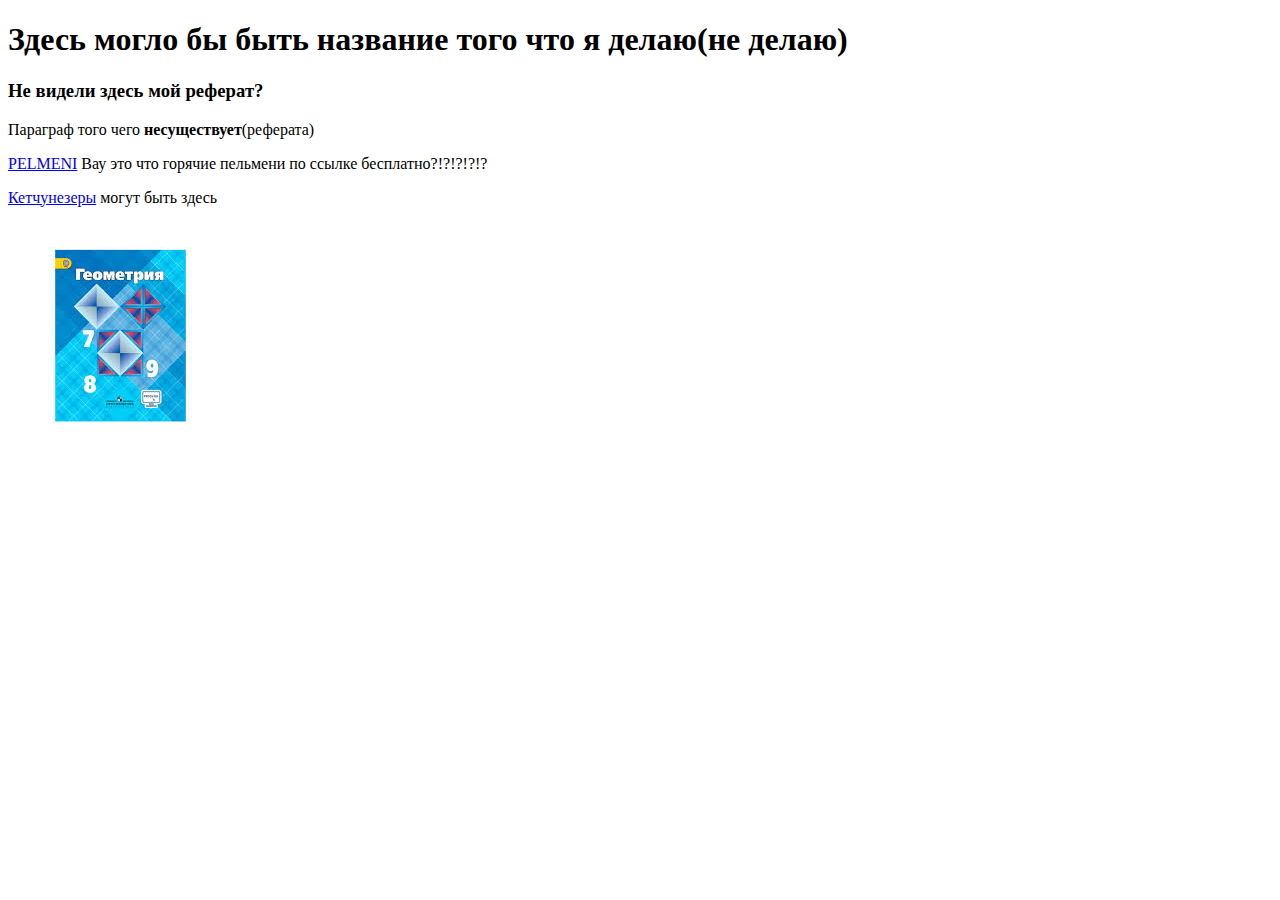
==== index.html @ 5836b08e "init Reposetory" ====
<!DOCTYPE html>
<html land="ru">

<head>
    <title> Мой первый сайт </title>
    <title> Но я не уверен в этом</title>
</head>

<body>
    <h1> Здесь могло бы быть название того что я делаю(не делаю)</h1>
    <h3> Не видели здесь мой реферат? </h3>
    <p> Параграф того чего <italic><strong>несуществует</strong></italic>(реферата) </p>
    <p>
        <a target="_blank" href="https://ru.wikipedia.org/wiki/%D0%97%D0%B0%D0%B3%D0%BB%D0%B0%D0%B2%D0%BD%D0%B0%D1%8F_%D1%81%D1%82%D1%80%D0%B0%D0%BD%D0%B8%D1%86%D0%B0" >PELMENI</a> Вау это что горячие пельмени по ссылке бесплатно?!?!?!?!?
    </p>
    <p>
        <a target="_blank" href="general_ketchunez/">Кетчунезеры</a> могут быть здесь 
    </p>
    <img alt="Это не альтушка" title="То что нужно учить, но никто не учит" src="[data-uri]">
</body>

</html>
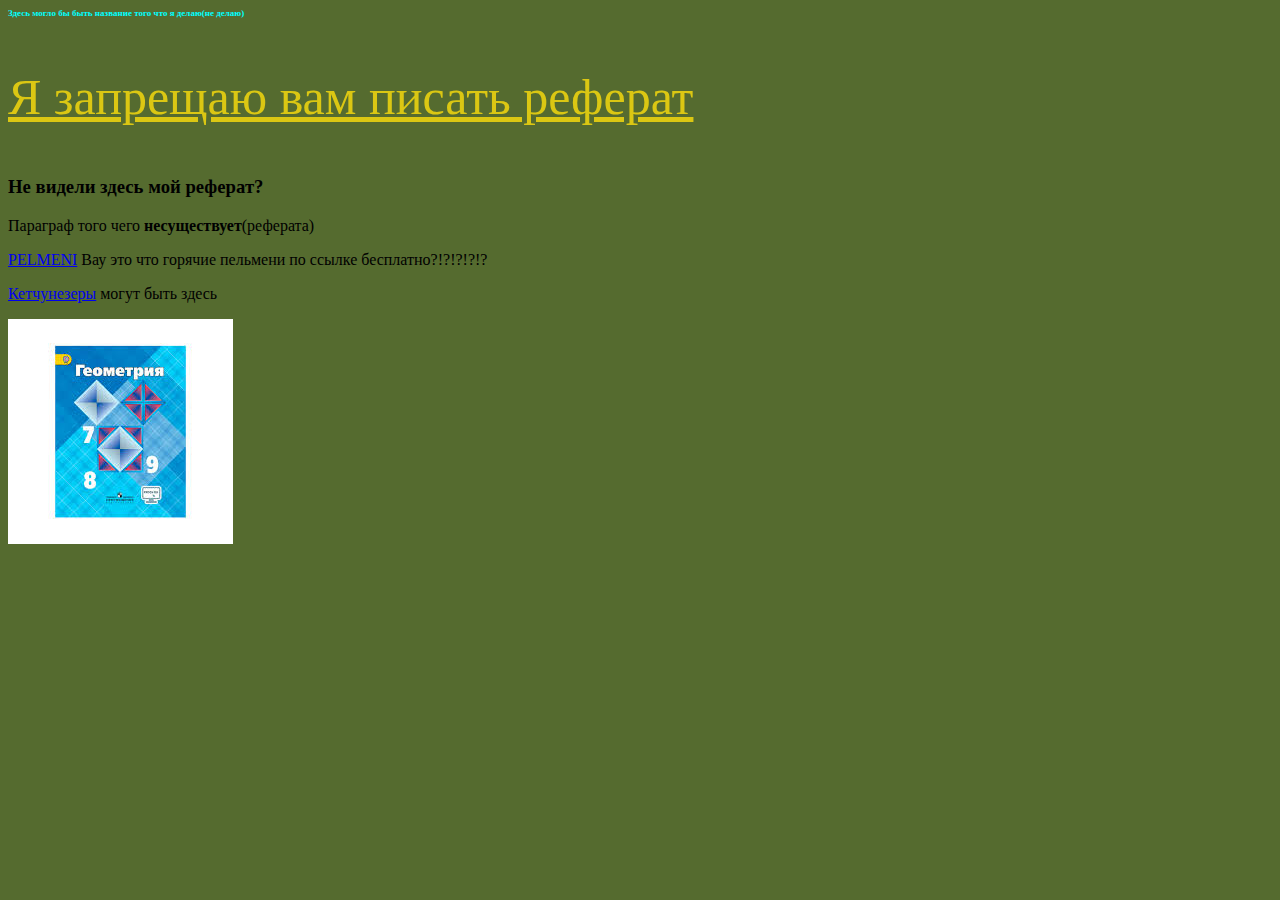
==== commit f359ee17: "init Repository" ====
--- a/index.html
+++ b/index.html
@@ -1,22 +1,25 @@
 <!DOCTYPE html>
-<html land="ru">
+<html lang="ru">
 
 <head>
     <title> Мой первый сайт </title>
-    <title> Но я не уверен в этом</title>
 </head>
 
-<body>
-    <h1> Здесь могло бы быть название того что я делаю(не делаю)</h1>
+<body style="background-color: darkolivegreen;">
+    <h1 style="font-size: xx-small; color: aqua;"> Здесь могло бы быть название того что я делаю(не делаю)</h1>
+    <p style="color: rgb(219, 199, 19); font-size: 50px; text-decoration: underline;">Я запрещаю вам писать реферат</p>
     <h3> Не видели здесь мой реферат? </h3>
     <p> Параграф того чего <italic><strong>несуществует</strong></italic>(реферата) </p>
     <p>
-        <a target="_blank" href="https://ru.wikipedia.org/wiki/%D0%97%D0%B0%D0%B3%D0%BB%D0%B0%D0%B2%D0%BD%D0%B0%D1%8F_%D1%81%D1%82%D1%80%D0%B0%D0%BD%D0%B8%D1%86%D0%B0" >PELMENI</a> Вау это что горячие пельмени по ссылке бесплатно?!?!?!?!?
+        <a target="_blank"
+            href="https://ru.wikipedia.org/wiki%D0%97%D0%B0%D0%B3%D0%BB%D0%B0%D0%B2%D0%BD%D0%B0%D1%8F_%D1%81%D1%82%D1%80%D0%B0%D0%BD%D0%B8%D1%86%D0%B0">PELMENI</a>
+        Вау это что горячие пельмени по ссылке бесплатно?!?!?!?!?
     </p>
     <p>
-        <a target="_blank" href="general_ketchunez/">Кетчунезеры</a> могут быть здесь 
+        <a target="_blank" href="general_ketchunez/">Кетчунезеры</a> могут быть здесь
     </p>
-    <img alt="Это не альтушка" title="То что нужно учить, но никто не учит" src="[data-uri]">
+    <img alt="Это не альтушка" title="То что нужно учить, но никто не учит"
+        src="[data-uri]">
 </body>
 
 </html>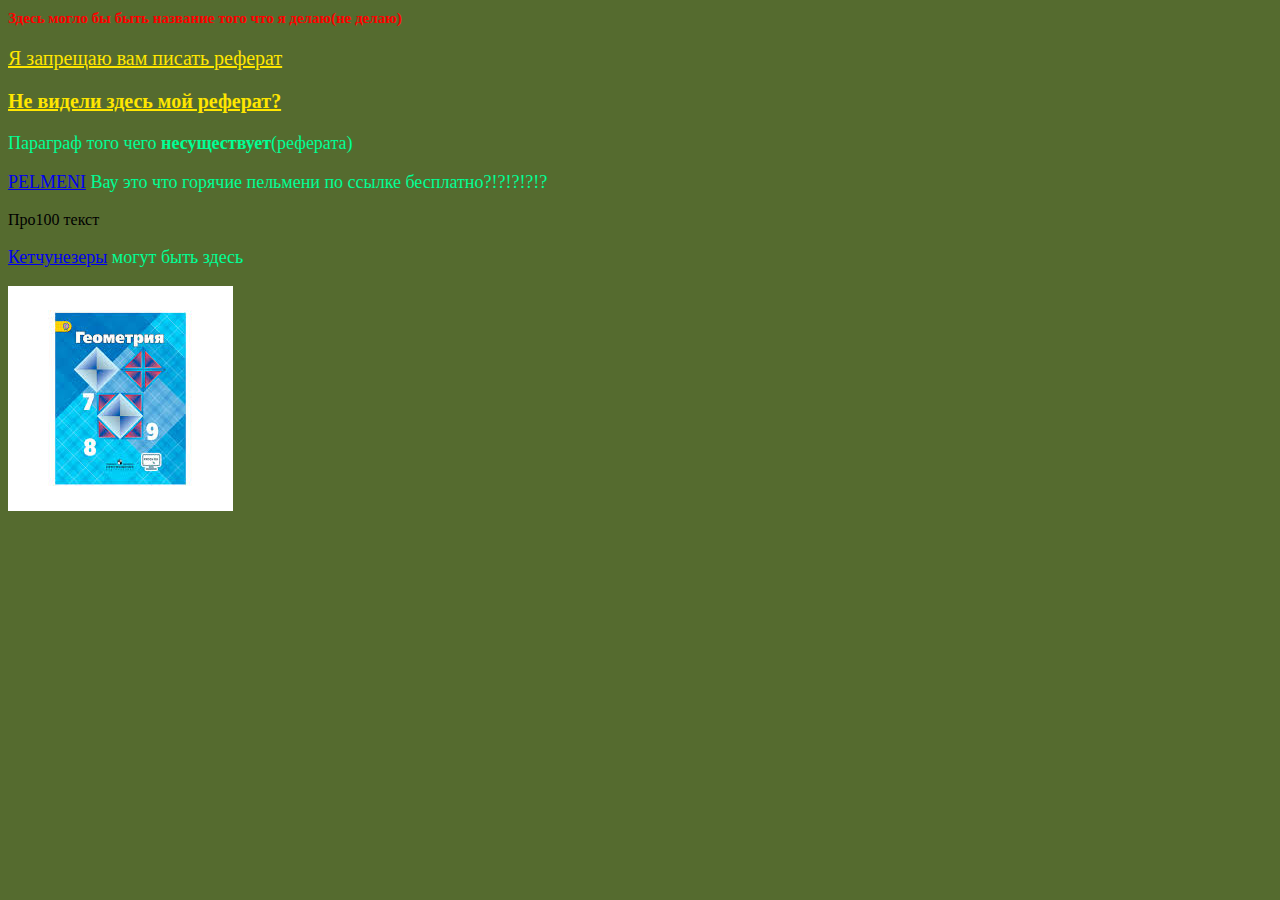
==== commit 19c7803e: "git-init" ====
--- a/index.html
+++ b/index.html
@@ -3,19 +3,21 @@
 
 <head>
     <title> Мой первый сайт </title>
+    <link href="/assets/main.css" rel="stylesheet" type="text/css">
 </head>
 
-<body style="background-color: darkolivegreen;">
-    <h1 style="font-size: xx-small; color: aqua;"> Здесь могло бы быть название того что я делаю(не делаю)</h1>
-    <p style="color: rgb(219, 199, 19); font-size: 50px; text-decoration: underline;">Я запрещаю вам писать реферат</p>
-    <h3> Не видели здесь мой реферат? </h3>
-    <p> Параграф того чего <italic><strong>несуществует</strong></italic>(реферата) </p>
-    <p>
+<body>
+    <h1> Здесь могло бы быть название того что я делаю(не делаю)</h1>
+    <p class="bluearchive">Я запрещаю вам писать реферат</p>
+    <h3 class="bluearchive"> Не видели здесь мой реферат? </h3>
+    <p class="justmonika"> Параграф того чего <italic><strong>несуществует</strong></italic>(реферата) </p>
+    <p class="justmonika">
         <a target="_blank"
             href="https://ru.wikipedia.org/wiki%D0%97%D0%B0%D0%B3%D0%BB%D0%B0%D0%B2%D0%BD%D0%B0%D1%8F_%D1%81%D1%82%D1%80%D0%B0%D0%BD%D0%B8%D1%86%D0%B0">PELMENI</a>
         Вау это что горячие пельмени по ссылке бесплатно?!?!?!?!?
     </p>
-    <p>
+    <div class="DDLS">Про100 текст</div>
+    <p class="justmonika">
         <a target="_blank" href="general_ketchunez/">Кетчунезеры</a> могут быть здесь
     </p>
     <img alt="Это не альтушка" title="То что нужно учить, но никто не учит"
--- a/assets/main.css
+++ b/assets/main.css
@@ -0,0 +1,16 @@
+h1 {
+    font-size: 15px; color: red;
+}
+
+body {
+    background-color: darkolivegreen;
+}
+.bluearchive{
+    color: rgb(255, 230, 0); font-size: 20px; text-decoration: underline;
+}
+.justmonika{
+    color:rgb(0, 255, 149); font-size:large; text-decoration:wavy
+}
+.DDLC {
+    border: 5px solid blue ; padding: 20px; margin: 50px
+}